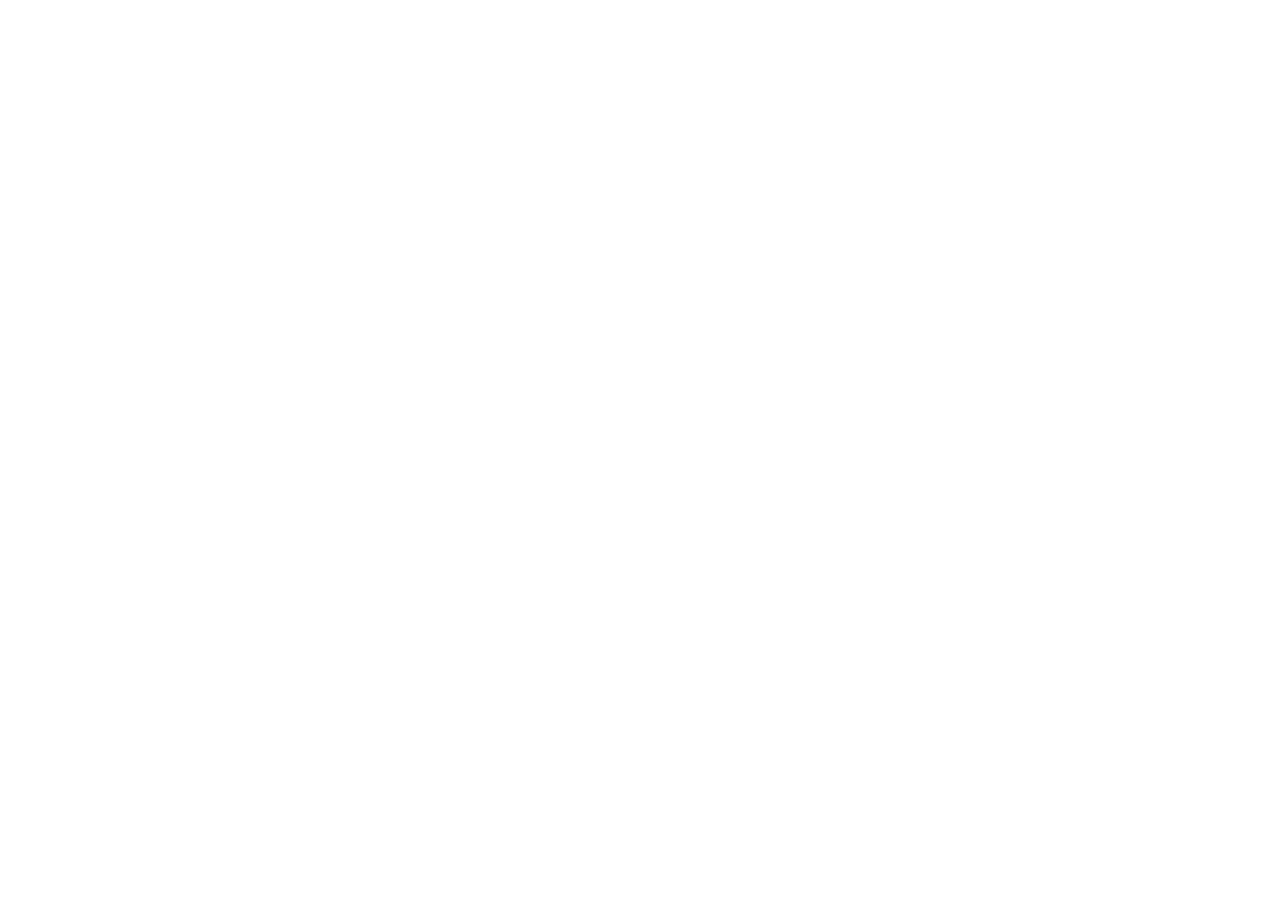
==== index.html @ 01d40ad3 "kiindulo index.html" ====
<!DOCTYPE html>
<html lang="en">
<head>
    <meta charset="UTF-8">
    <meta http-equiv="X-UA-Compatible" content="IE=edge">
    <meta name="viewport" content="width=device-width, initial-scale=1.0">
    <link rel="stylesheet" href="style.css">
    <title>Dobrocsi Kornél</title>
</head>
<body>
    <header></header>
    <menu>
        <h2></h2>
        <h3></h3>
        <h4></h4>
    </menu>
    <article>
        <h1></h1>
        <p></p>
    </article>
    <footer></footer>
</body>
</html>
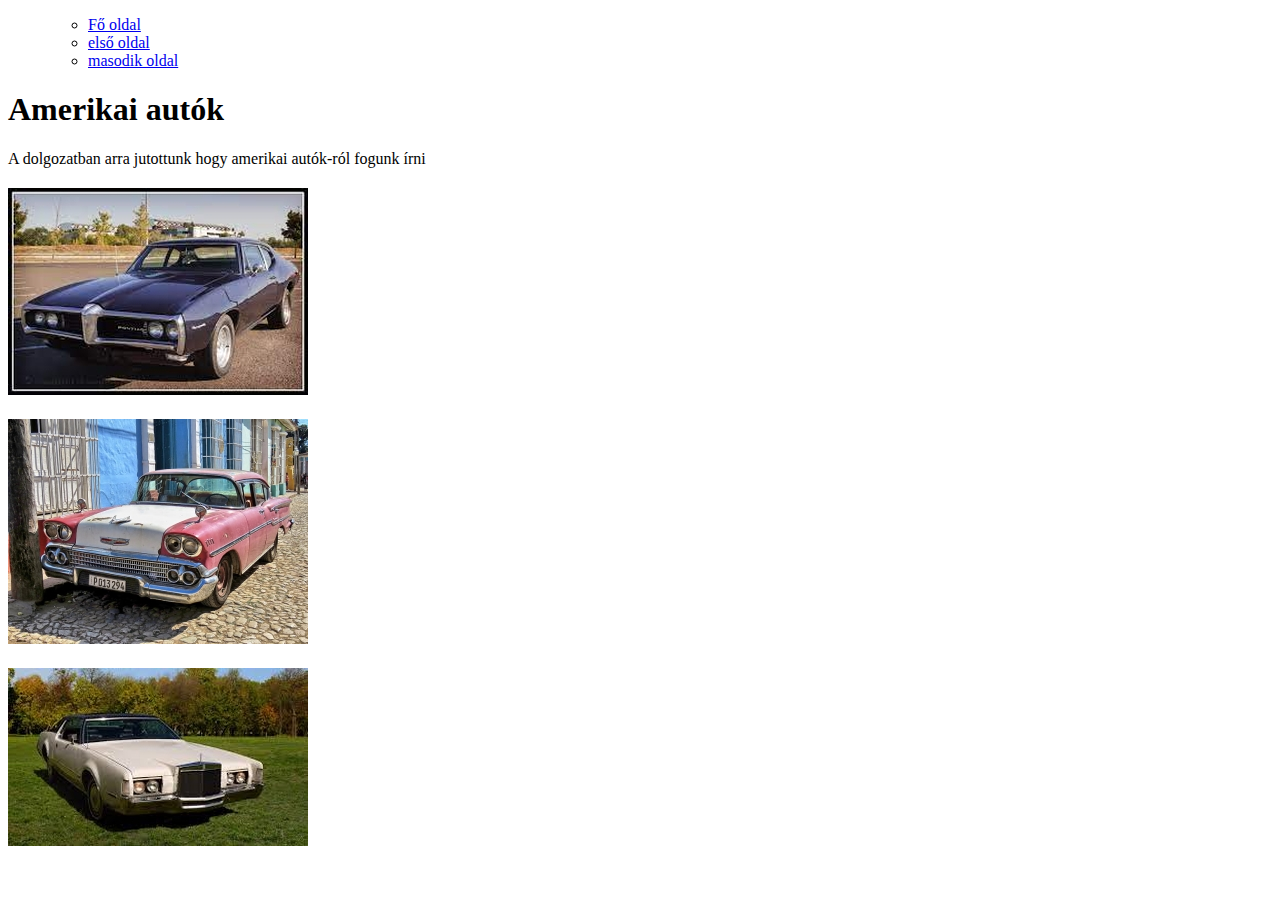
==== commit 5755a5c9: "kiindulo index.html" ====
--- a/index.html
+++ b/index.html
@@ -10,12 +10,23 @@
 <body>
     <header></header>
     <menu>
-        <h2></h2>
-        <h3></h3>
-        <h4></h4>
+        <ul>
+        <li><a href="index.html">Fő oldal</a></li>
+        <li><a href="#">első oldal</a></li>
+        <li><a href="#">masodik oldal</a></li>
+        </ul>
     </menu>
     <article>
-        <h1></h1>
+        <h1>Amerikai autók</h1>
+        <p>A dolgozatban arra jutottunk hogy amerikai autók-ról fogunk írni </p>
+        <h2></h2>
+        <img src="kepek/veteranautok 300_20.jpg" alt="">
+        <p></p>
+        <h2></h2>
+        <img src="kepek/veteranautok 300_21.jpg" alt="">
+        <p></p>
+        <h2></h2>
+        <img src="kepek/veteranautok 300_22.jpg" alt="">
         <p></p>
     </article>
     <footer></footer>
--- a/style.css
+++ b/style.css
@@ -0,0 +1 @@
+
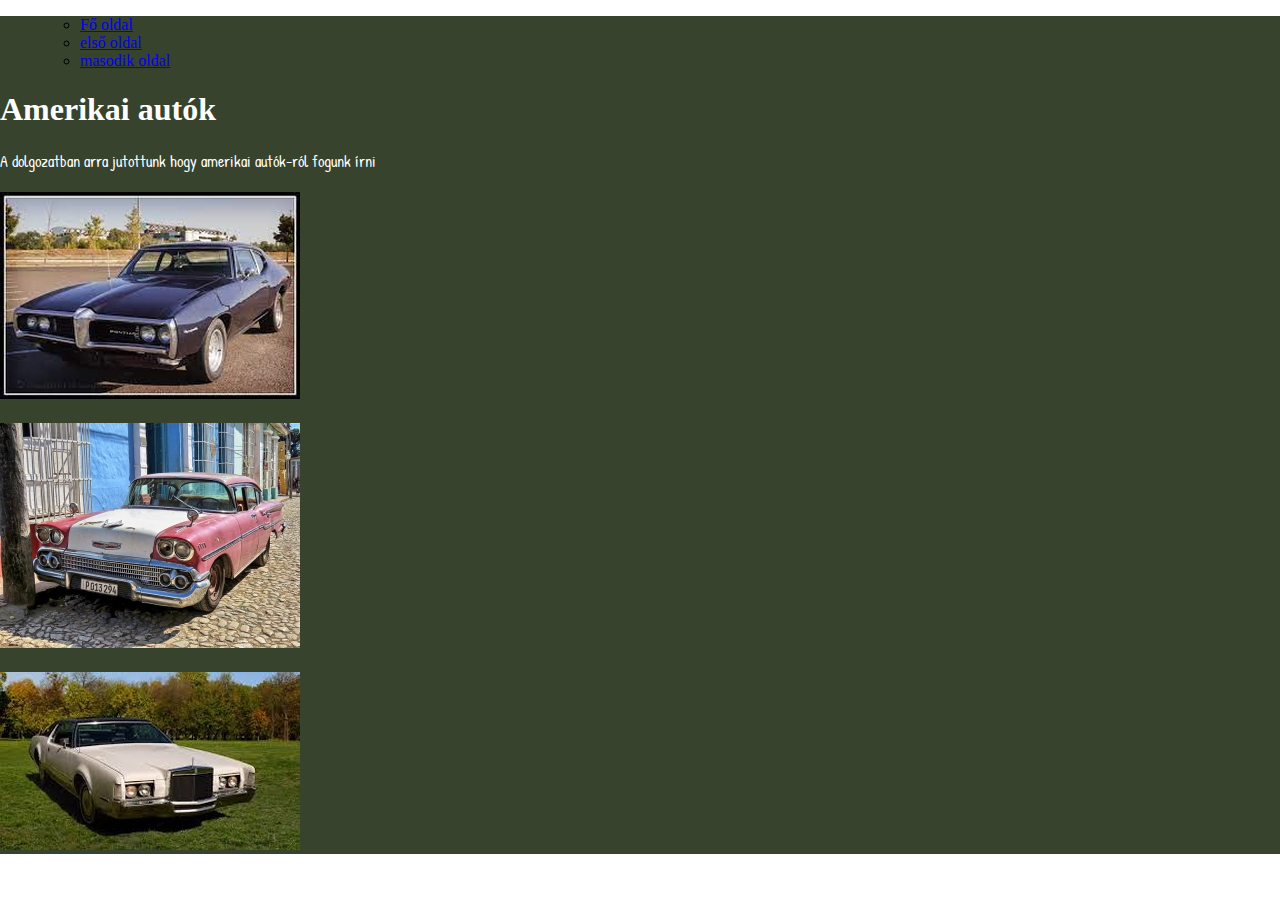
==== commit 84cf320f: "színek és betűtipusok, betűméretek" ====
--- a/index.html
+++ b/index.html
@@ -5,14 +5,15 @@
     <meta http-equiv="X-UA-Compatible" content="IE=edge">
     <meta name="viewport" content="width=device-width, initial-scale=1.0">
     <link rel="stylesheet" href="style.css">
-    <title>Dobrocsi Kornél</title>
+    <title>Dobrocsi Kornél EwemorMartin Katona Valentin</title>
 </head>
 <body>
+    <main>
     <header></header>
     <menu>
         <ul>
         <li><a href="index.html">Fő oldal</a></li>
-        <li><a href="#">első oldal</a></li>
+        <li><a href="tema1.html">első oldal</a></li>
         <li><a href="#">masodik oldal</a></li>
         </ul>
     </menu>
@@ -30,5 +31,6 @@
         <p></p>
     </article>
     <footer></footer>
+</main>
 </body>
 </html>--- a/style.css
+++ b/style.css
@@ -1 +1,54 @@
+@import url('https://fonts.googleapis.com/css2?family=Shadows+Into+Light&display=swap'); /* FOOTER */
+@import url('https://fonts.googleapis.com/css2?family=Patrick+Hand&display=swap'); /* 'p' tags */
+@import url('https://fonts.googleapis.com/css2?family=Turret+Road&display=swap'); /* h2 tags */
 
+
+body{
+    padding: 0;
+    margin: 0;
+}
+
+*{
+    box-sizing: border-box;
+}
+
+main{
+    background-color: #37432d;
+}
+
+article p{
+    font-family: 'Patrick Hand';
+    color: white;
+}
+
+article h1{
+    color: white;
+}
+
+h2{
+    font-family: 'Turret Road';
+}
+
+footer{
+    font-family: 'Shadow Into Light';
+}
+
+header{
+    grid-area: h;
+}
+
+menu{
+    grid-area: m;
+}
+
+menu ul{
+    grid-area: fels;
+}
+
+article{
+    grid-area: ar;
+}
+
+footer{
+    grid-area: f;
+}
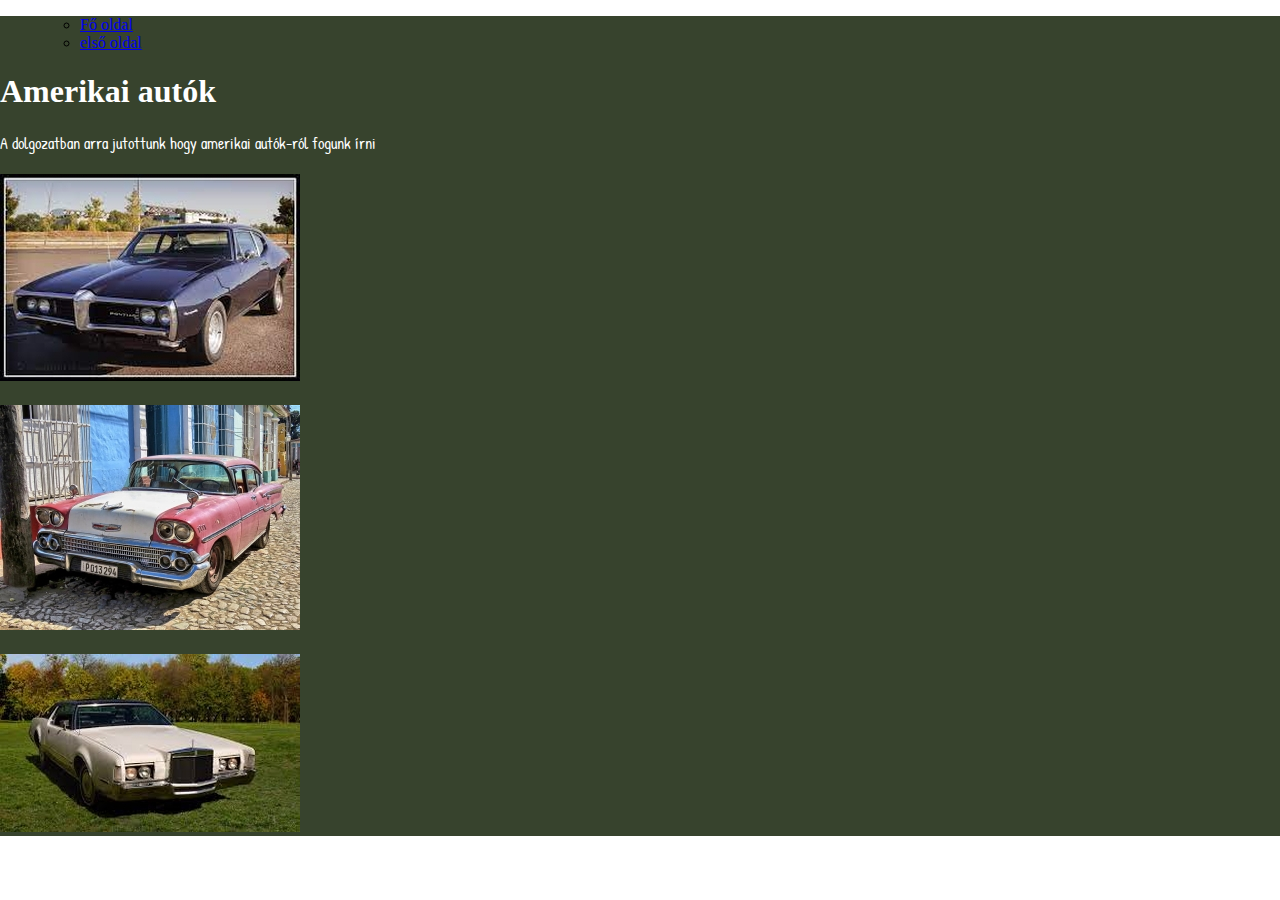
==== commit b1702e04: "Merge branch 'master' of https://github.com/dkornel01/dolgozat" ====
--- a/index.html
+++ b/index.html
@@ -8,13 +8,12 @@
     <title>Dobrocsi Kornél EwemorMartin Katona Valentin</title>
 </head>
 <body>
-    <main>
+<main>
     <header></header>
     <menu>
         <ul>
         <li><a href="index.html">Fő oldal</a></li>
         <li><a href="tema1.html">első oldal</a></li>
-        <li><a href="#">masodik oldal</a></li>
         </ul>
     </menu>
     <article>
